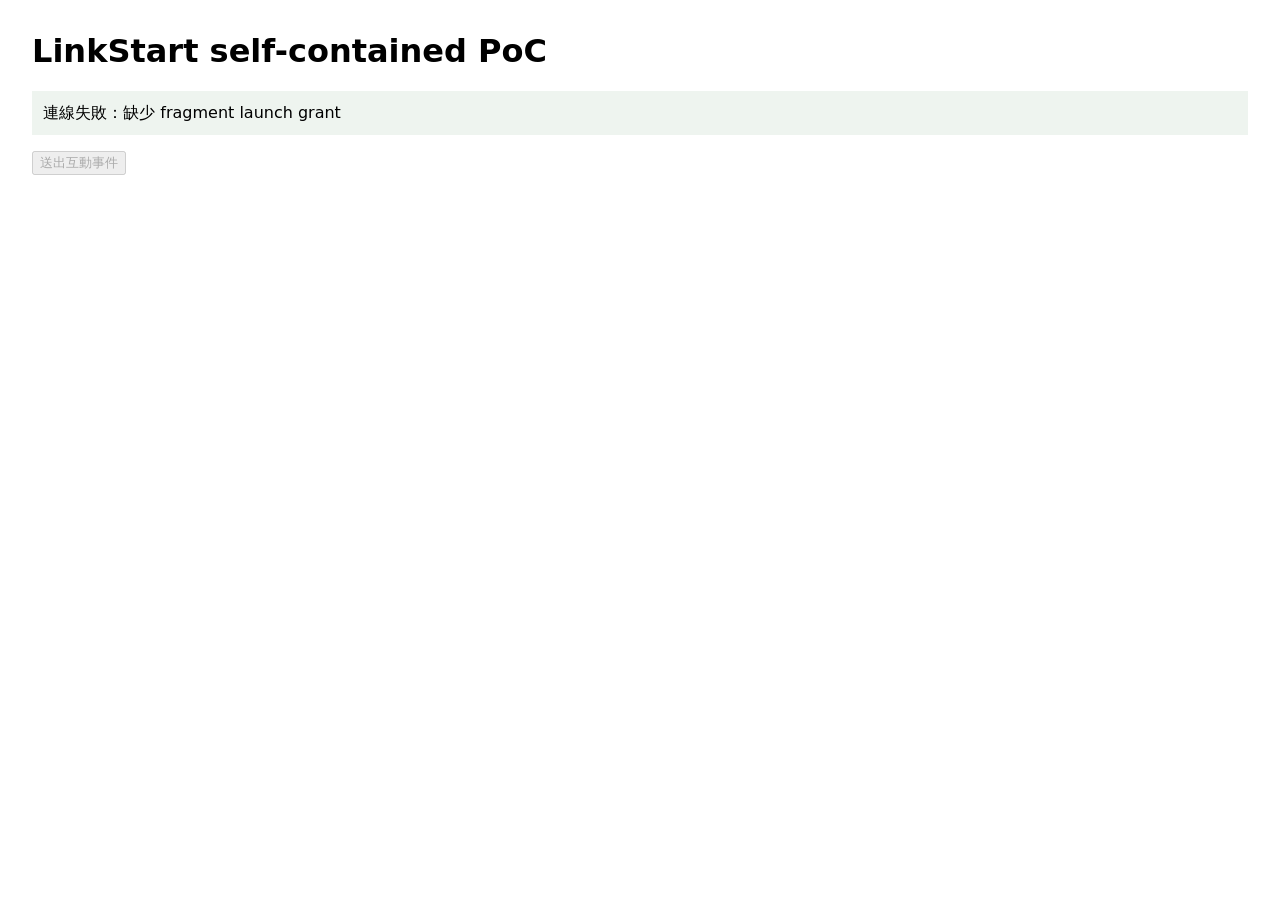
==== examples/self-contained.html @ 418211d9 "feat: publish LinkStart runtime and release pipeline" ====
<!doctype html><html lang="zh-Hant"><meta charset="utf-8"><title>LinkStart self-contained PoC</title><style>body{font:16px system-ui;margin:2rem}#state{padding:.7rem;background:#eef4ef}</style><h1>LinkStart self-contained PoC</h1><p id="state">正在兌換一次性 launch grant…</p><button id="send" disabled>送出互動事件</button><ul id="events"></ul><script type="module">
const f=new URLSearchParams(location.hash.slice(1)),base=f.get("daemon"),grant=f.get("grant"),state=document.querySelector("#state"),button=document.querySelector("#send"),list=document.querySelector("#events");let instanceId,capability,cursor=0,abort;const add=t=>{const e=document.createElement("li");e.textContent=t;list.append(e)};const call=async(path,body,h={})=>{const r=await fetch(base+path,{method:"POST",headers:{...h,...(body?{"Content-Type":"application/json"}:{})},...(body?{body:JSON.stringify(body)}:{})});const x=await r.json();if(!r.ok||x.error)throw new Error(x.error||r.statusText);return x};async function stream(){abort?.abort();abort=new AbortController();const r=await fetch(`${base}/v1/apps/${instanceId}/stream?cursor=${cursor}`,{headers:{Authorization:`Bearer ${capability}`},signal:abort.signal});if(!r.ok)throw new Error("stream_auth_failed");const rd=r.body.pipeThrough(new TextDecoderStream()).getReader();let b="";for(;;){const {done,value}=await rd.read();if(done)return;b+=value;let i;while((i=b.indexOf("\n\n"))>=0){const raw=b.slice(0,i);b=b.slice(i+2),cursor=Number((raw.match(/^id: (.+)$/m)||[])[1]||cursor);const k=(raw.match(/^event: (.+)$/m)||[])[1],d=(raw.match(/^data: (.+)$/m)||[])[1];if(k&&d){const x=JSON.parse(d);add(`${k}: ${x.payload?.message||x.status||"received"}`)}}}}try{if(!base||!grant)throw new Error("缺少 fragment launch grant");const x=await call("/v1/launch-grants/redeem",null,{Authorization:`Bearer ${grant}`});history.replaceState(null,"",location.pathname);instanceId=x.instanceId;capability=x.capability;state.textContent="App Instance 已連線；capability 僅在頁面記憶體。";button.disabled=false;stream().catch(e=>add(`stream: ${e.message}`))}catch(e){state.textContent=`連線失敗：${e.message}`}button.onclick=async()=>{const x=await call(`/v1/apps/${instanceId}/events`,{eventId:`evt-${crypto.randomUUID()}`,payload:{message:"使用者互動"}},{Authorization:`Bearer ${capability}`});add(`receipt: ${x.status}`)};window.linkstartPoC={disconnect:()=>abort?.abort(),reconnect:stream,state:()=>({instanceId,cursor})};
</script></html>
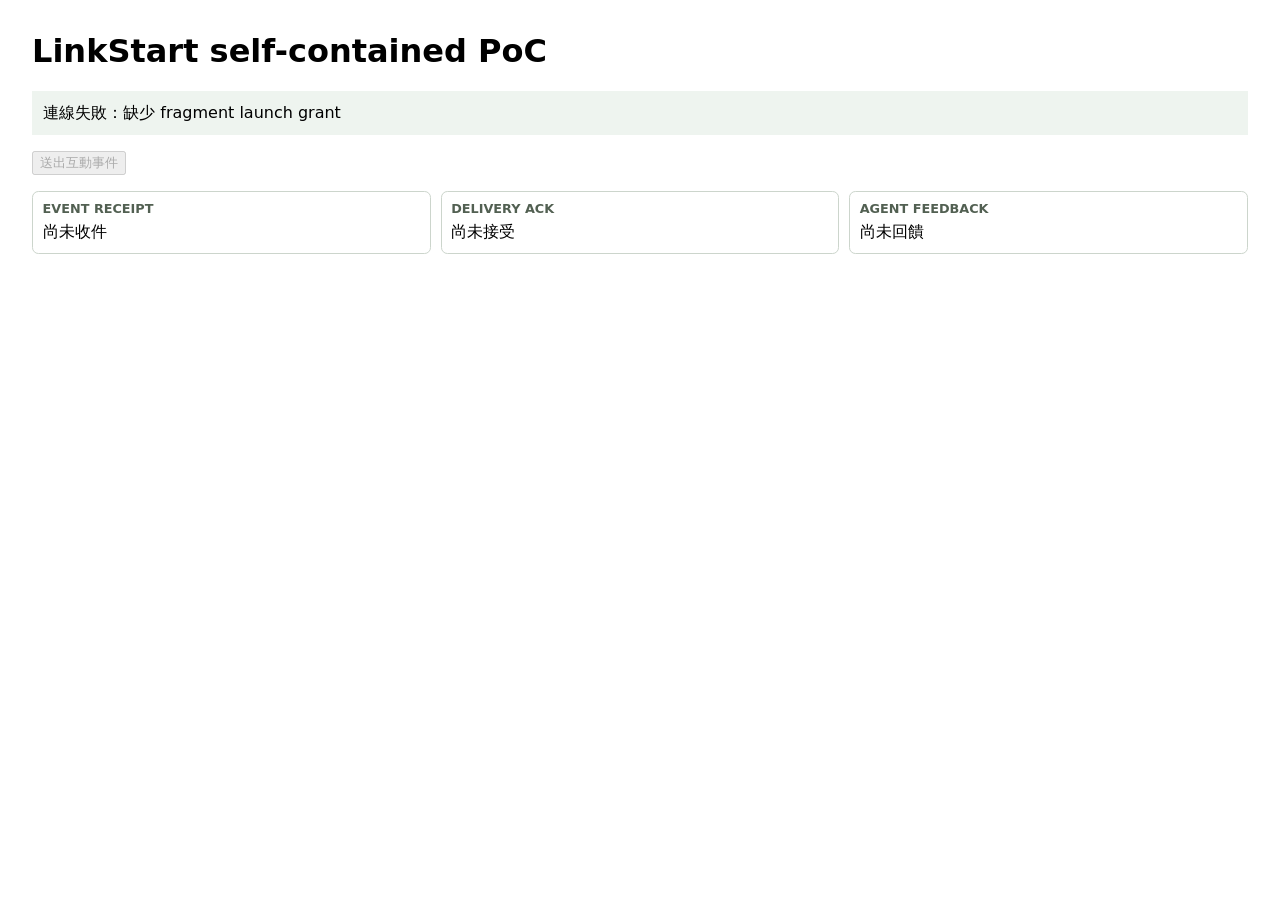
==== commit bd8dee13: "fix: serve launch pages over loopback HTTP" ====
--- a/examples/self-contained.html
+++ b/examples/self-contained.html
@@ -1,3 +1,95 @@
-<!doctype html><html lang="zh-Hant"><meta charset="utf-8"><title>LinkStart self-contained PoC</title><style>body{font:16px system-ui;margin:2rem}#state{padding:.7rem;background:#eef4ef}</style><h1>LinkStart self-contained PoC</h1><p id="state">正在兌換一次性 launch grant…</p><button id="send" disabled>送出互動事件</button><ul id="events"></ul><script type="module">
-const f=new URLSearchParams(location.hash.slice(1)),base=f.get("daemon"),grant=f.get("grant"),state=document.querySelector("#state"),button=document.querySelector("#send"),list=document.querySelector("#events");let instanceId,capability,cursor=0,abort;const add=t=>{const e=document.createElement("li");e.textContent=t;list.append(e)};const call=async(path,body,h={})=>{const r=await fetch(base+path,{method:"POST",headers:{...h,...(body?{"Content-Type":"application/json"}:{})},...(body?{body:JSON.stringify(body)}:{})});const x=await r.json();if(!r.ok||x.error)throw new Error(x.error||r.statusText);return x};async function stream(){abort?.abort();abort=new AbortController();const r=await fetch(`${base}/v1/apps/${instanceId}/stream?cursor=${cursor}`,{headers:{Authorization:`Bearer ${capability}`},signal:abort.signal});if(!r.ok)throw new Error("stream_auth_failed");const rd=r.body.pipeThrough(new TextDecoderStream()).getReader();let b="";for(;;){const {done,value}=await rd.read();if(done)return;b+=value;let i;while((i=b.indexOf("\n\n"))>=0){const raw=b.slice(0,i);b=b.slice(i+2),cursor=Number((raw.match(/^id: (.+)$/m)||[])[1]||cursor);const k=(raw.match(/^event: (.+)$/m)||[])[1],d=(raw.match(/^data: (.+)$/m)||[])[1];if(k&&d){const x=JSON.parse(d);add(`${k}: ${x.payload?.message||x.status||"received"}`)}}}}try{if(!base||!grant)throw new Error("缺少 fragment launch grant");const x=await call("/v1/launch-grants/redeem",null,{Authorization:`Bearer ${grant}`});history.replaceState(null,"",location.pathname);instanceId=x.instanceId;capability=x.capability;state.textContent="App Instance 已連線；capability 僅在頁面記憶體。";button.disabled=false;stream().catch(e=>add(`stream: ${e.message}`))}catch(e){state.textContent=`連線失敗：${e.message}`}button.onclick=async()=>{const x=await call(`/v1/apps/${instanceId}/events`,{eventId:`evt-${crypto.randomUUID()}`,payload:{message:"使用者互動"}},{Authorization:`Bearer ${capability}`});add(`receipt: ${x.status}`)};window.linkstartPoC={disconnect:()=>abort?.abort(),reconnect:stream,state:()=>({instanceId,cursor})};
-</script></html>
+<!doctype html>
+<html lang="zh-Hant">
+<meta charset="utf-8">
+<title>LinkStart self-contained PoC</title>
+<style>
+  body { font: 16px system-ui; margin: 2rem; }
+  #state { padding: .7rem; background: #eef4ef; }
+  .protocol { display: grid; grid-template-columns: repeat(3, minmax(10rem, 1fr)); gap: .6rem; margin: 1rem 0; }
+  .protocol section { border: 1px solid #ccd5cc; border-radius: .4rem; padding: .6rem; }
+  .protocol h2 { font-size: .8rem; text-transform: uppercase; margin: 0 0 .35rem; color: #526052; }
+</style>
+<h1>LinkStart self-contained PoC</h1>
+<p id="state">正在兌換一次性 launch grant…</p>
+<button id="send" disabled>送出互動事件</button>
+<div class="protocol">
+  <section><h2>Event Receipt</h2><div id="receipt">尚未收件</div></section>
+  <section><h2>Delivery Ack</h2><div id="delivery-ack">尚未接受</div></section>
+  <section><h2>Agent Feedback</h2><div id="feedback">尚未回饋</div></section>
+</div>
+<script type="module">
+const fragment = new URLSearchParams(location.hash.slice(1));
+const base = fragment.get("daemon");
+const grant = fragment.get("grant");
+const state = document.querySelector("#state");
+const button = document.querySelector("#send");
+const views = {
+  receipt: document.querySelector("#receipt"),
+  delivery_ack: document.querySelector("#delivery-ack"),
+  feedback: document.querySelector("#feedback")
+};
+let instanceId, capability, cursor = 0, abort;
+const show = (kind, text) => { if (views[kind]) views[kind].textContent = text; };
+const call = async (path, body, extraHeaders = {}) => {
+  const response = await fetch(base + path, {
+    method: "POST",
+    headers: {...extraHeaders, ...(body ? {"Content-Type": "application/json"} : {})},
+    ...(body ? {body: JSON.stringify(body)} : {})
+  });
+  const result = await response.json();
+  if (!response.ok || result.error) throw new Error(result.error || response.statusText);
+  return result;
+};
+async function stream() {
+  abort?.abort();
+  abort = new AbortController();
+  const response = await fetch(`${base}/v1/apps/${instanceId}/stream?cursor=${cursor}`, {
+    headers: {Authorization: `Bearer ${capability}`}, signal: abort.signal
+  });
+  if (!response.ok) throw new Error("stream_auth_failed");
+  const reader = response.body.pipeThrough(new TextDecoderStream()).getReader();
+  let buffer = "";
+  for (;;) {
+    const {done, value} = await reader.read();
+    if (done) return;
+    buffer += value;
+    let boundary;
+    while ((boundary = buffer.indexOf("\n\n")) >= 0) {
+      const raw = buffer.slice(0, boundary);
+      buffer = buffer.slice(boundary + 2);
+      cursor = Number((raw.match(/^id: (.+)$/m) || [])[1] || cursor);
+      const kind = (raw.match(/^event: (.+)$/m) || [])[1];
+      const data = (raw.match(/^data: (.+)$/m) || [])[1];
+      if (kind && data) {
+        const message = JSON.parse(data);
+        show(kind, message.payload?.message || message.status || "received");
+      }
+    }
+  }
+}
+try {
+  if (!base || !grant) throw new Error("缺少 fragment launch grant");
+  const connected = await call("/v1/launch-grants/redeem", null, {Authorization: `Bearer ${grant}`});
+  history.replaceState(null, "", location.pathname);
+  instanceId = connected.instanceId;
+  capability = connected.capability;
+  state.textContent = "App Instance 已連線；capability 僅在頁面記憶體。";
+  button.disabled = false;
+  stream().catch(error => state.textContent = `串流中斷：${error.message}`);
+} catch (error) {
+  state.textContent = `連線失敗：${error.message}`;
+}
+button.onclick = async () => {
+  const result = await call(`/v1/apps/${instanceId}/events`, {
+    eventId: `evt-${crypto.randomUUID()}`,
+    payload: {message: "使用者互動"}
+  }, {Authorization: `Bearer ${capability}`});
+  show("receipt", result.status);
+};
+window.linkstartPoC = {
+  disconnect: () => abort?.abort(),
+  reconnect: stream,
+  state: () => ({instanceId, cursor})
+};
+</script>
+</html>
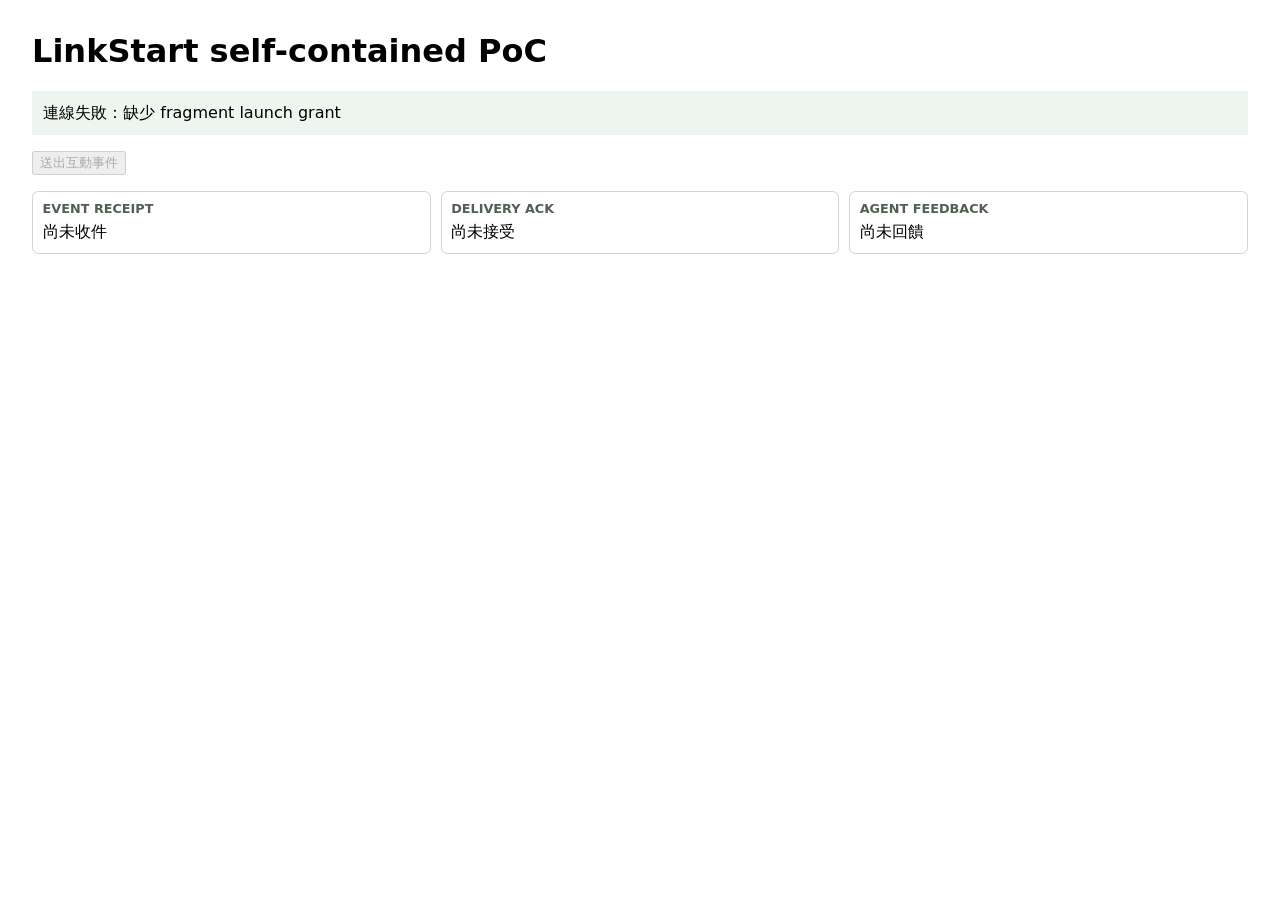
==== commit 92af80f9: "feat: play LINK START boot animation on launch pages serve_launch_page 注入 SAO 風格進場動畫：暗場 LINK START 字" ====
--- a/examples/self-contained.html
+++ b/examples/self-contained.html
@@ -73,6 +73,7 @@
   history.replaceState(null, "", location.pathname);
   instanceId = connected.instanceId;
   capability = connected.capability;
+  window.dispatchEvent(new CustomEvent("linkstart:connected", {detail: {instanceId}}));
   state.textContent = "App Instance 已連線；capability 僅在頁面記憶體。";
   button.disabled = false;
   stream().catch(error => state.textContent = `串流中斷：${error.message}`);
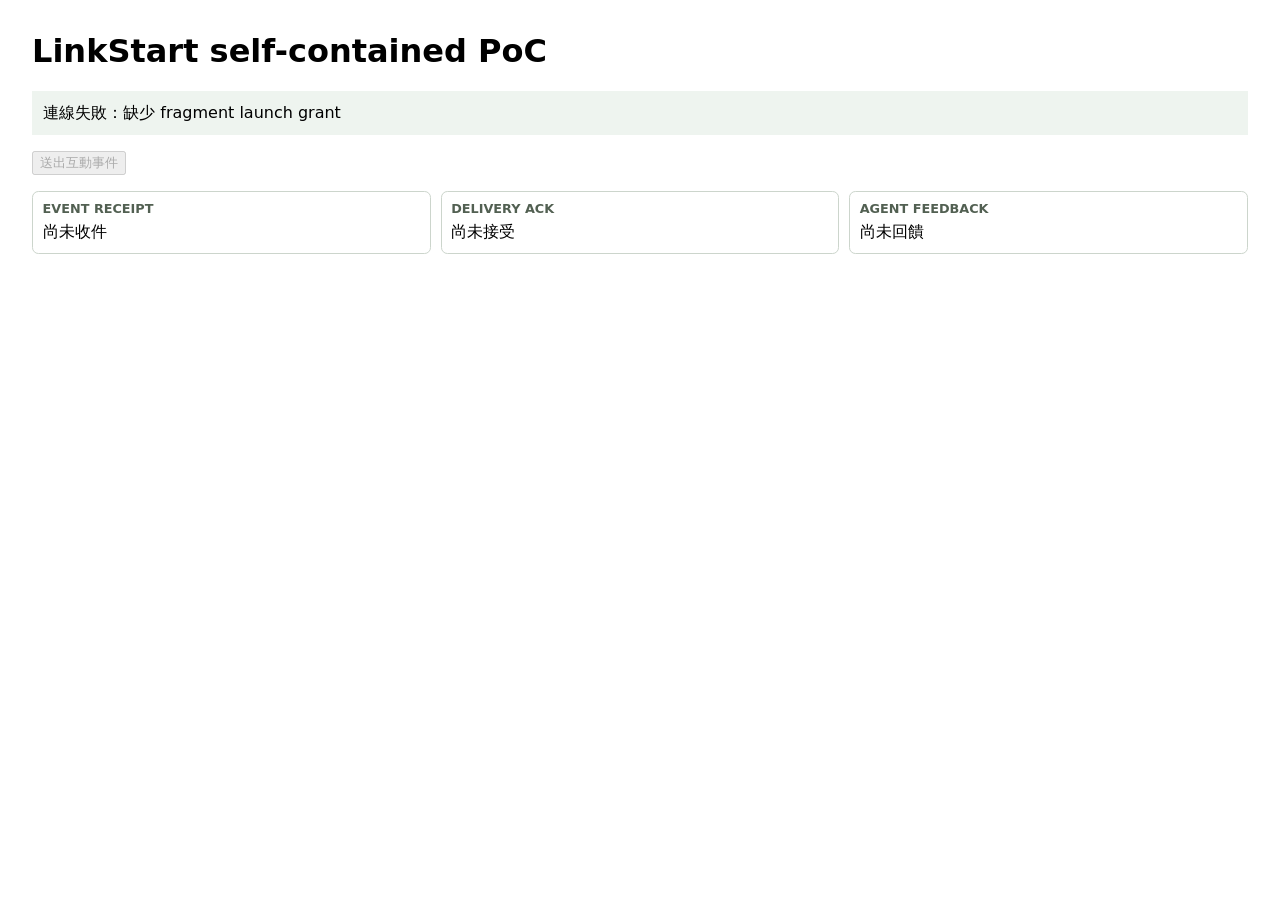
==== commit 28f87b08: "fix: remove launch-page boot animation" ====
--- a/examples/self-contained.html
+++ b/examples/self-contained.html
@@ -73,7 +73,6 @@
   history.replaceState(null, "", location.pathname);
   instanceId = connected.instanceId;
   capability = connected.capability;
-  window.dispatchEvent(new CustomEvent("linkstart:connected", {detail: {instanceId}}));
   state.textContent = "App Instance 已連線；capability 僅在頁面記憶體。";
   button.disabled = false;
   stream().catch(error => state.textContent = `串流中斷：${error.message}`);
